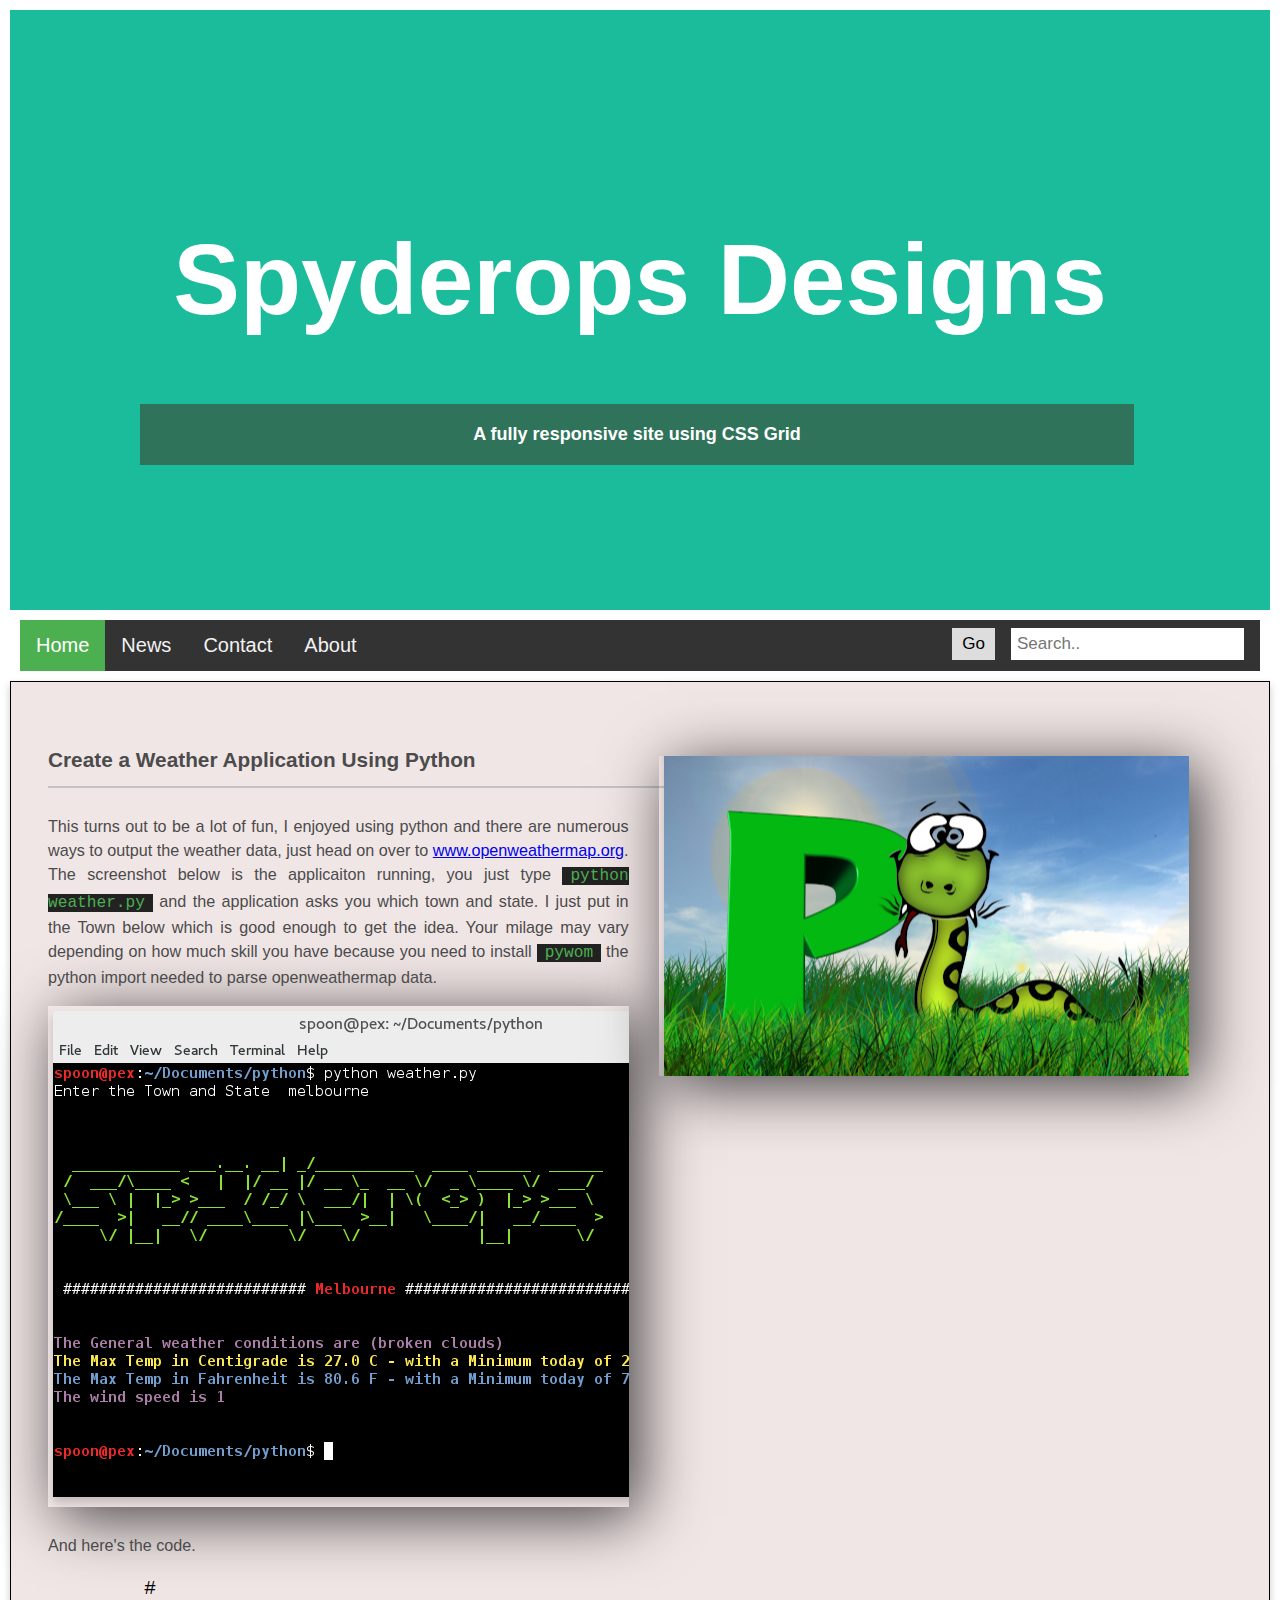
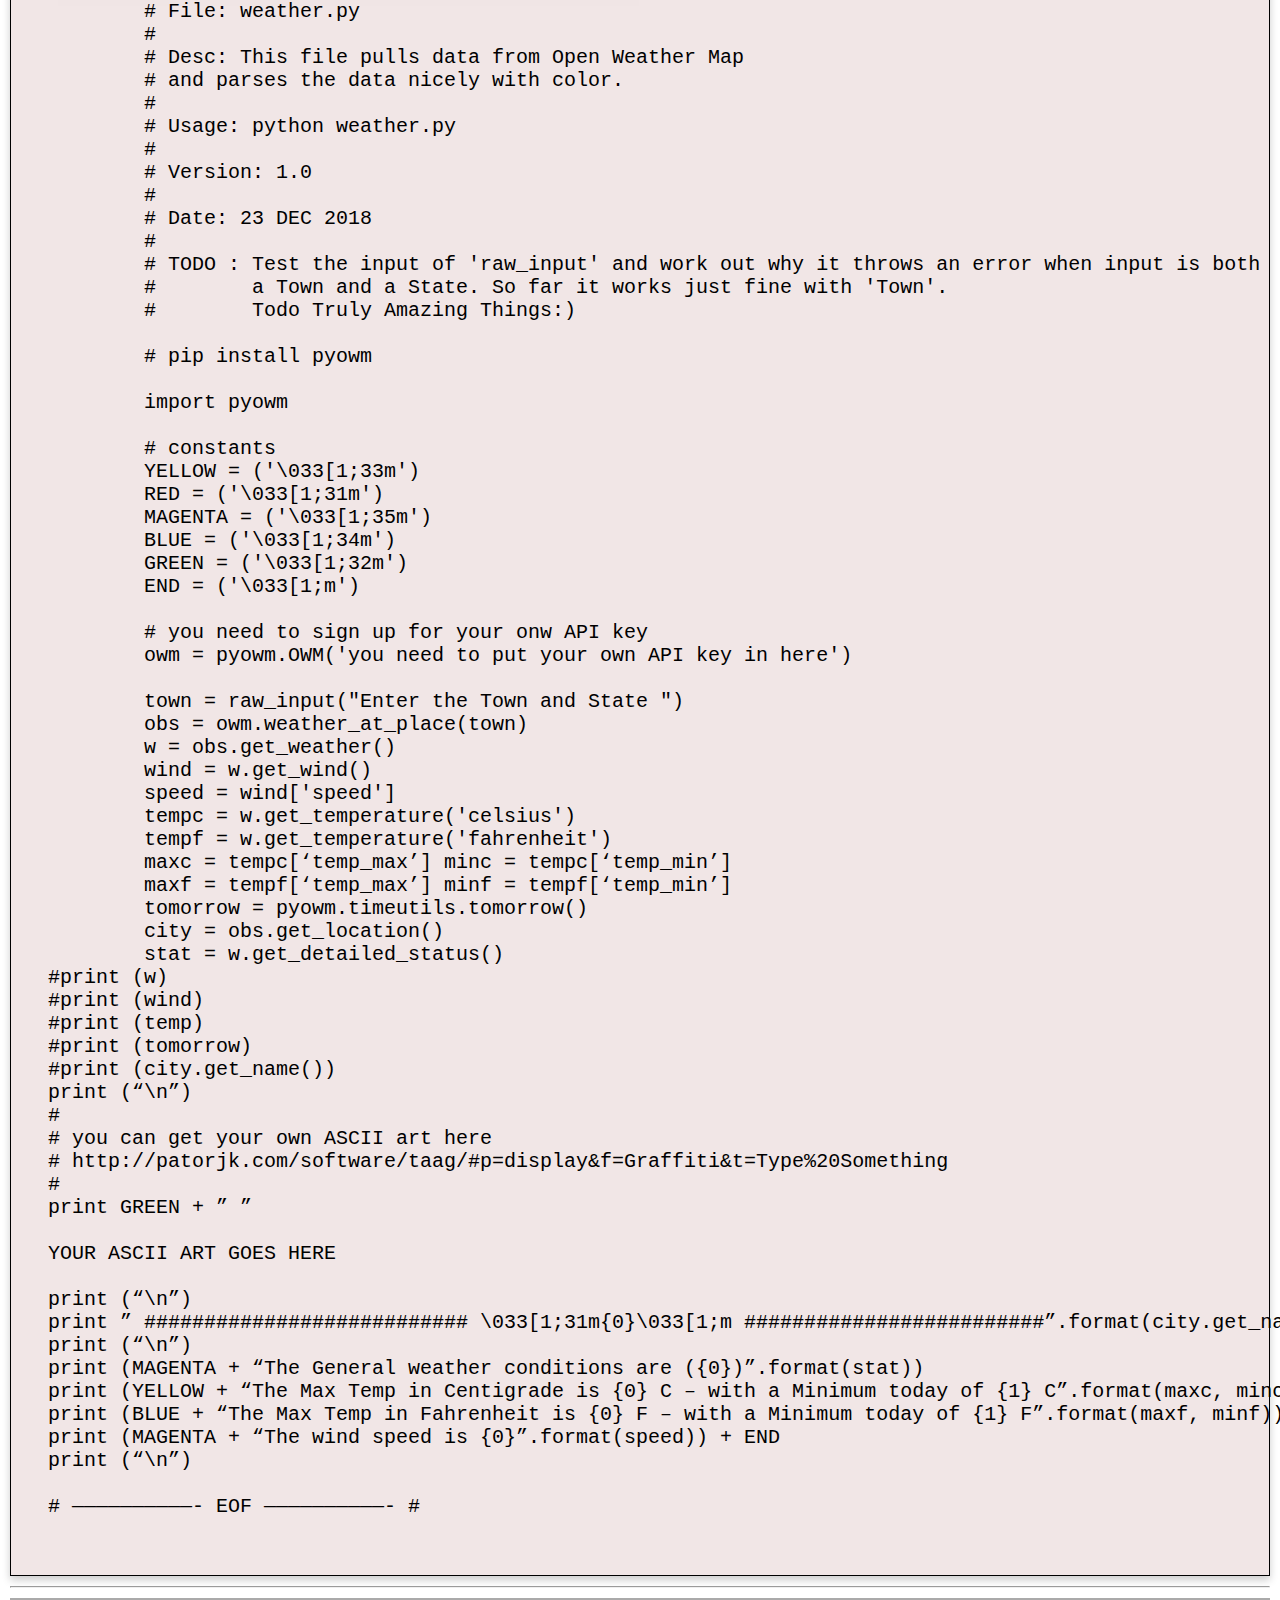
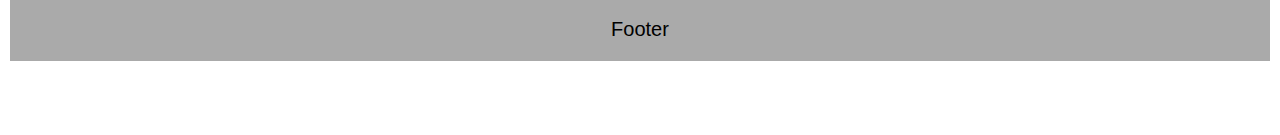
==== python-owm.html @ 39fe514c "First Commit - Index.html linked to 1 page" ====
<!doctype html>
<html>
<head>
<meta charset="UTF-8">
<title>Python Open Weather Map Application</title>
<meta name="viewport" content="width=device-width, initial-scale=1">
<link rel="stylesheet" href="https://use.fontawesome.com/releases/v5.6.3/css/all.css" integrity="sha384-UHRtZLI+pbxtHCWp1t77Bi1L4ZtiqrqD80Kn4Z8NTSRyMA2Fd33n5dQ8lWUE00s/" crossorigin="anonymous">
<link rel="stylesheet" href="assets/css/site.css">
</head>
<body>
	<header class="header">
	<h1>Spyderops Designs</h1>
		<h2>A fully responsive site using CSS Grid</h2>
	</header>
	<div class="topnav" id="topBar">
	<a href="#" class="active"><i class="fas fa-home"></i> Home</a>
		<a href="#" class="news"><i class="fas fa-newspaper"></i> News</a>
		<a href="#" class="contact"><i class="fas fa-envelope-square"></i> Contact</a>
		<a href="#" class="about"><i class="fas fa-user"></i> About</a>
				<div class="search-container">
				<input type="text" placeholder="Search..">
				<button type="submit">Go</button>
				<a href="javascript:void(0);" class="icon" onClick="hamburger()">More</a>
				</div><!-- search-container -->
	</div><!-- topnav -->
	<!-- main finishes just above the footer - way on down there :) -->
	<main class=".grid-container .single-page-gc">

	<section class="post">
		<div class="card">
		<!-- post item -->
				<div class="single-page-post-item">
				  <div>
					<h1 id="top">Create a Weather Application Using Python</h1>
                    <div class="thumbnail single-page-tn"><img class="left" src="assets/images/python-sm.jpg"/></div>
					<div class="separator"></div>
                    <p>This turns out to be a lot of fun, I enjoyed using python and there are numerous ways to output the weather data, just head on over to <a href="http://www.openweathermap.org">www.openweathermap.org</a>.
                    The screenshot below is the applicaiton running, you just type <code>python weather.py</code> and the application asks you which town and state. I just put in the Town below which is good enough to get the idea. Your milage may vary depending on how much skill you have because you need to install <code>pywom</code> the python import needed to parse openweathermap data.</p>
<div class="page-thumbnail"><img src="assets/images/weather-py.png" alt="python script"></div>
<p>And here's the code.</p>
<pre>
        #
        # File: weather.py
        #
        # Desc: This file pulls data from Open Weather Map
        # and parses the data nicely with color.
        #
        # Usage: python weather.py
        #
        # Version: 1.0
        #
        # Date: 23 DEC 2018
        #
        # TODO : Test the input of 'raw_input' and work out why it throws an error when input is both
        #        a Town and a State. So far it works just fine with 'Town'.
        #        Todo Truly Amazing Things:)
        
        # pip install pyowm

        import pyowm
        
        # constants
        YELLOW = ('\033[1;33m')
        RED = ('\033[1;31m')
        MAGENTA = ('\033[1;35m')
        BLUE = ('\033[1;34m')
        GREEN = ('\033[1;32m')
        END = ('\033[1;m')
        
        # you need to sign up for your onw API key
        owm = pyowm.OWM('you need to put your own API key in here')

        town = raw_input("Enter the Town and State ")
        obs = owm.weather_at_place(town)
        w = obs.get_weather()
        wind = w.get_wind()
        speed = wind['speed']
        tempc = w.get_temperature('celsius')
        tempf = w.get_temperature('fahrenheit')
        maxc = tempc[‘temp_max’] minc = tempc[‘temp_min’] 
        maxf = tempf[‘temp_max’] minf = tempf[‘temp_min’] 
        tomorrow = pyowm.timeutils.tomorrow()
        city = obs.get_location()
        stat = w.get_detailed_status()
#print (w)
#print (wind)
#print (temp)
#print (tomorrow)
#print (city.get_name())
print (“\n”)
#
# you can get your own ASCII art here
# http://patorjk.com/software/taag/#p=display&f=Graffiti&t=Type%20Something
#
print GREEN + ” ”

YOUR ASCII ART GOES HERE

print (“\n”)
print ” ########################### \033[1;31m{0}\033[1;m #########################”.format(city.get_name())
print (“\n”)
print (MAGENTA + “The General weather conditions are ({0})”.format(stat))
print (YELLOW + “The Max Temp in Centigrade is {0} C – with a Minimum today of {1} C”.format(maxc, minc)) + END
print (BLUE + “The Max Temp in Fahrenheit is {0} F – with a Minimum today of {1} F”.format(maxf, minf)) + END
print (MAGENTA + “The wind speed is {0}”.format(speed)) + END
print (“\n”)

# ——————————- EOF ——————————- #
</pre>
				  </div>
				</div>
		<!-- post item -->
		</div><!-- card -->
		<hr>
	</main><!-- see, told you ! -->
	<footer class="footer">Footer</footer>
	<!-- good practice to put your JS down here -->
	<script src="assets/js/functions.js"></script>
</body>
</html>
---- assets/css/site.css ----
/* 
CSS Document
Author:  Edward Mooney - spyderops.net brnagn7@gmail.com
-------------------------------------------------------------------------------*/

body {
	font-family:  "Helvetica Neue", Helvetica, Arial, sans-serif;
	font-size: 20px;
    padding: 0;
    margin: 10px;
}

.grid-container {
	display: grid;
	grid-template-columns: 1fr 3fr;
	grid-template-rows: auto;
	grid-template-areas: 
		". gc gc gc";
	grid-column-gap: 10px;
	grid-row-gap: 8px;
	padding: 20px;
	background-color: #fff;

}
.grid-container .single-page-gc {
  grid-template-columns: 4fr;
}

.grid-container h2 {
	text-align: center;
	background-color: rgba(63,66,49,0.60);
	color: #fff;
}

.grid-item {
	border: 1px solid #222;
	background-color: #9ec5ab;
	text-align: left;
	padding: 20px;
}

/* site header
-------------------------------------------------------------------------------*/
.header {
	padding: 130px;
	text-align: center;
	background: #1abc9c;
	background-image: url('../images/laptop.jpg');
	background-size: cover;
	background-attachment: fixed;
}

.header h1 {
	font-size: 5em;
	color: white;	
}

.header h2 {
	magin: 20px;
	padding: 20px;
	font-size: 18px;
	color: white;
	background-color: rgba(63,66,49,0.60);
	text-align: center;
}

/* Navigation*
-------------------------------------------------------------------------------*/
.topnav {
	margin: 10px;
	background-color: #333;
	overflow: hidden;
}

.topnav a {
	float: left;
	color: #f2f2f2;
	text-align: center;
	padding: 14px 16px;
	text-decoration: none;
}

.topnav a:hover {
	background-color: #ddd;
	color: black;
}

.topnav a.active {
	background-color: #4caf50;
	color: white;
}

/* Search box
-------------------------------------------------------------------------------*/
.topnav input[type=text] {
	float: right;
	padding: 6px;
	border: none;
	margin-top: 8px;
	margin-right: 16px;
	font-size: 17px;
}

.topnav .search-container button {
	float: right;
	padding: 6px 10px;
	margin-top: 8px;
	margin-right: 16px;
	background: #ddd;
	font-size: 17px;
	border: none;
	cursor: pointer;
}

.topnav .icon {
	display: none;
}

.topnav .search-container button:hover {
	background: #ccc;
}

/* pagination
-------------------------------------------------------------------------------

 		    class to hide content visually leaving it available to screenreaders.
        See notes in cookbook recipe. 
        https://github.com/h5bp/html5-boilerplate/issues/1985#issuecomment-394096182
        https://medium.com/@matuzo/writing-css-with-accessibility-in-mind-8514a0007939 

------------------------------------------------------------------------------- */
        .visuallyhidden {
          border: 0;
          clip: rect(0 0 0 0);
          height: auto;
          margin: 0;
          overflow: hidden;
          padding: 0;
          position: absolute;
          width: 1px;
          white-space: nowrap;
      }
      .pagination-nav {
          display: flex;
          justify-content: center;
          border-top: 1px solid #eee;
          margin-top: 1em;
          padding-top: .5em;
      }
      .pagination {
          list-style: none;
          margin: 0;
          padding: 0;
          display: flex;
      }
      .pagination li {
          margin: 0 1px;
      }
      .pagination a {
          display: block;
          padding: .5em 1em;
          border: 1px solid #999;
          border-radius: .2em;
          text-decoration: none;
      }
      .pagination a[aria-current="page"] {
          background-color: #333;
          color: #fff;
      }

/* site post
-------------------------------------------------------------------------------*/
.post {
	grid-area: gc;
}

/* card for post content
-------------------------------------------------------------------------------*/
.card {
  box-shadow: 0 4px 8px 0 rgba(0,0,0,0.2);
  transition: 0.3s;
  border: 1px solid black;
  padding: 12px;
  background-color: #f1e6e6;
}

.card img {
	box-shadow: 0 6px 10px 0 rgba(0,0,0,0.2);
	margin: 5px;
}

.card h2 {
	margin: 0;
	padding: .5rem;
}

.card h5 {
	color: #2f6735;
}

.card content {
	padding: 1rem;
}

.card footer {
	background-color: #333;
	color: #fff;
	padding: .5rem;
}

/* Post Item
-------------------------------------------------------------------------------*/
span.s1 {
  position: absolute;
  top: 0;
  font-size: 15rem;
  font-weight: 800;
  text-transform: uppercase;
  color: #3C4447;
}

span.s2 {
  font-weight: 800;
  position: absolute;
  bottom: 0;
  right: 0;
  font-size: 15rem;
  text-transform: uppercase;
  color: #3C4447;
}

/* The Post Item
-------------------------------------------------------------------------------*/
.post-item {
  position: relative;
  height: 450px;
  width: 900px;
  margin: 30px auto;
  background-color: #FFF;
  -webkit-box-shadow: 10px 10px 93px 0px rgba(0, 0, 0, 0.75);
  -moz-box-shadow: 10px 10px 93px 0px rgba(0, 0, 0, 0.75);
  box-shadow: 10px 10px 93px 0px rgba(0, 0, 0, 0.75);
}
.single-page-post-item {
  width: 90%;
  padding: 25px;
}

code {
  background-color: #222;
  color: #4caf50;
  padding: 0px 8px 0px 8px;
}

/* Image on the left side
-------------------------------------------------------------------------------*/
.thumbnail {
  float: left;
  position: relative;
  left: 30px;
  top: -30px;
  height: 320px;
  width: 530px;
  -webkit-box-shadow: 10px 10px 60px 0px rgba(0, 0, 0, 0.75);
  -moz-box-shadow: 10px 10px 60px 0px rgba(0, 0, 0, 0.75);
  box-shadow: 10px 10px 60px 0px rgba(0, 0, 0, 0.75);
  overflow: hidden;
}
.page-thumbnail {
  -webkit-box-shadow: 10px 10px 60px 0px rgba(0, 0, 0, 0.75);
  -moz-box-shadow: 10px 10px 60px 0px rgba(0, 0, 0, 0.75);
  box-shadow: 10px 10px 60px 0px rgba(0, 0, 0, 0.75);
  overflow: hidden; 
}
.single-page-tn {
  float: right;
}

/*object-fit: cover;
/*object-position: center;
-------------------------------------------------------------------------------*/
img.left {
  position: absolute;
  left: 50%;
  top: 50%;
  height: auto;
  width: 100%;
  -webkit-transform: translate(-50%, -50%);
  -ms-transform: translate(-50%, -50%);
  transform: translate(-50%, -50%);
}

/* Right side of the card 
-------------------------------------------------------------------------------*/
.right {
  margin-left: 590px;
  margin-right: 20px;
}

h1 {
  padding-top: 15px;
  font-size: 1.3rem;
  color: #4B4B4B;
}

.author {
  background-color: #9ECAFF;
  height: 30px;
  width: 110px;
  border-radius: 20px;
}

.author > img {
  padding-top: 5px;
  margin-left: 10px;
  float: left;
  height: 20px;
  width: 20px;
  border-radius: 50%;
}

h2 {
  padding-top: 8px;
  margin-right: 6px;
  text-align: right;
  font-size: 0.8rem;
}

.separator {
  margin-top: 10px;
  border: 1px solid #C3C3C3;
}

p {
  text-align: justify;
  padding-top: 10px;
  font-size: 1.01rem;
  line-height: 150%;
  color: #4B4B4B;
}

/* DATE of Post
-------------------------------------------------------------------------------*/
h5 {
  position: absolute;
  left: 30px;
  bottom: -120px;
  font-size: 6rem;
  color: #C3C3C3;
}

h6 {
  position: absolute;
  left: 30px;
  bottom: -55px;
  font-size: 2rem;
  color: #C3C3C3;
}

/* Those future buttons
-------------------------------------------------------------------------------*/
ul {
  margin-left: 180px;
}

.post-item li {
  display: inline;
  list-style: none;
  padding-right: 40px;
  color: #7B7B7B;
}
/* Floating Action Buttons - only using envelope for now
-------------------------------------------------------------------------------*/
.fab {
  position: absolute;
  right: 50px;
  bottom: -40px;
  box-sizing: border-box;
  padding-top: 18px;
  background-color: #1875D0;
  width: 80px;
  height: 80px;
  color: white;
  text-align: center;
  border-radius: 50%;
  -webkit-box-shadow: 10px 10px 50px 0px rgba(0, 0, 0, 0.75);
  -moz-box-shadow: 10px 10px 50px 0px rgba(0, 0, 0, 0.75);
  box-shadow: 10px 10px 50px 0px rgba(0, 0, 0, 0.75);
}

/* Footer
-------------------------------------------------------------------------------*/
.footer {
	padding: 20px;
	text-align: center;
	background: #aaa;
}

/* Media queries
-------------------------------------------------------------------------------*/

@media screen and (max-width: 950px) {
	.grid-container {
		display: grid;
		grid-template-columns: 1fr;
		grid-template-areas: "gc";
  }
}

@media screen and (max-width: 930px) {
        .grid-container {
          display: grid;
          grid-template-columns: 1fr;
          grid-template-areas: 
          "gc";
        }
        
        .thumbnail {
          display: none;
        }

        .right {
          margin: 20px 50px 20px 20px;
        }

        .fa-envelope:before {
          display: none;
        }
        .post-item {
          width: 400px;
        }
        .topnav a:not(first-child) { display: none}
        .topnav a.icon {
          float: right;
          display: block;
        }
        .header {
          padding: 30px;
          text-align: center;
          background: #1abc9c;
        }
        .header h1 {
          font-size: 20px;
        }
        .header p {
          display: none;
        }

      .topnav.responsive a {
        float: none;
        display: block;
        text-align: left;
      }
}

/* EOF
-------------------------------------------------------------------------------*/
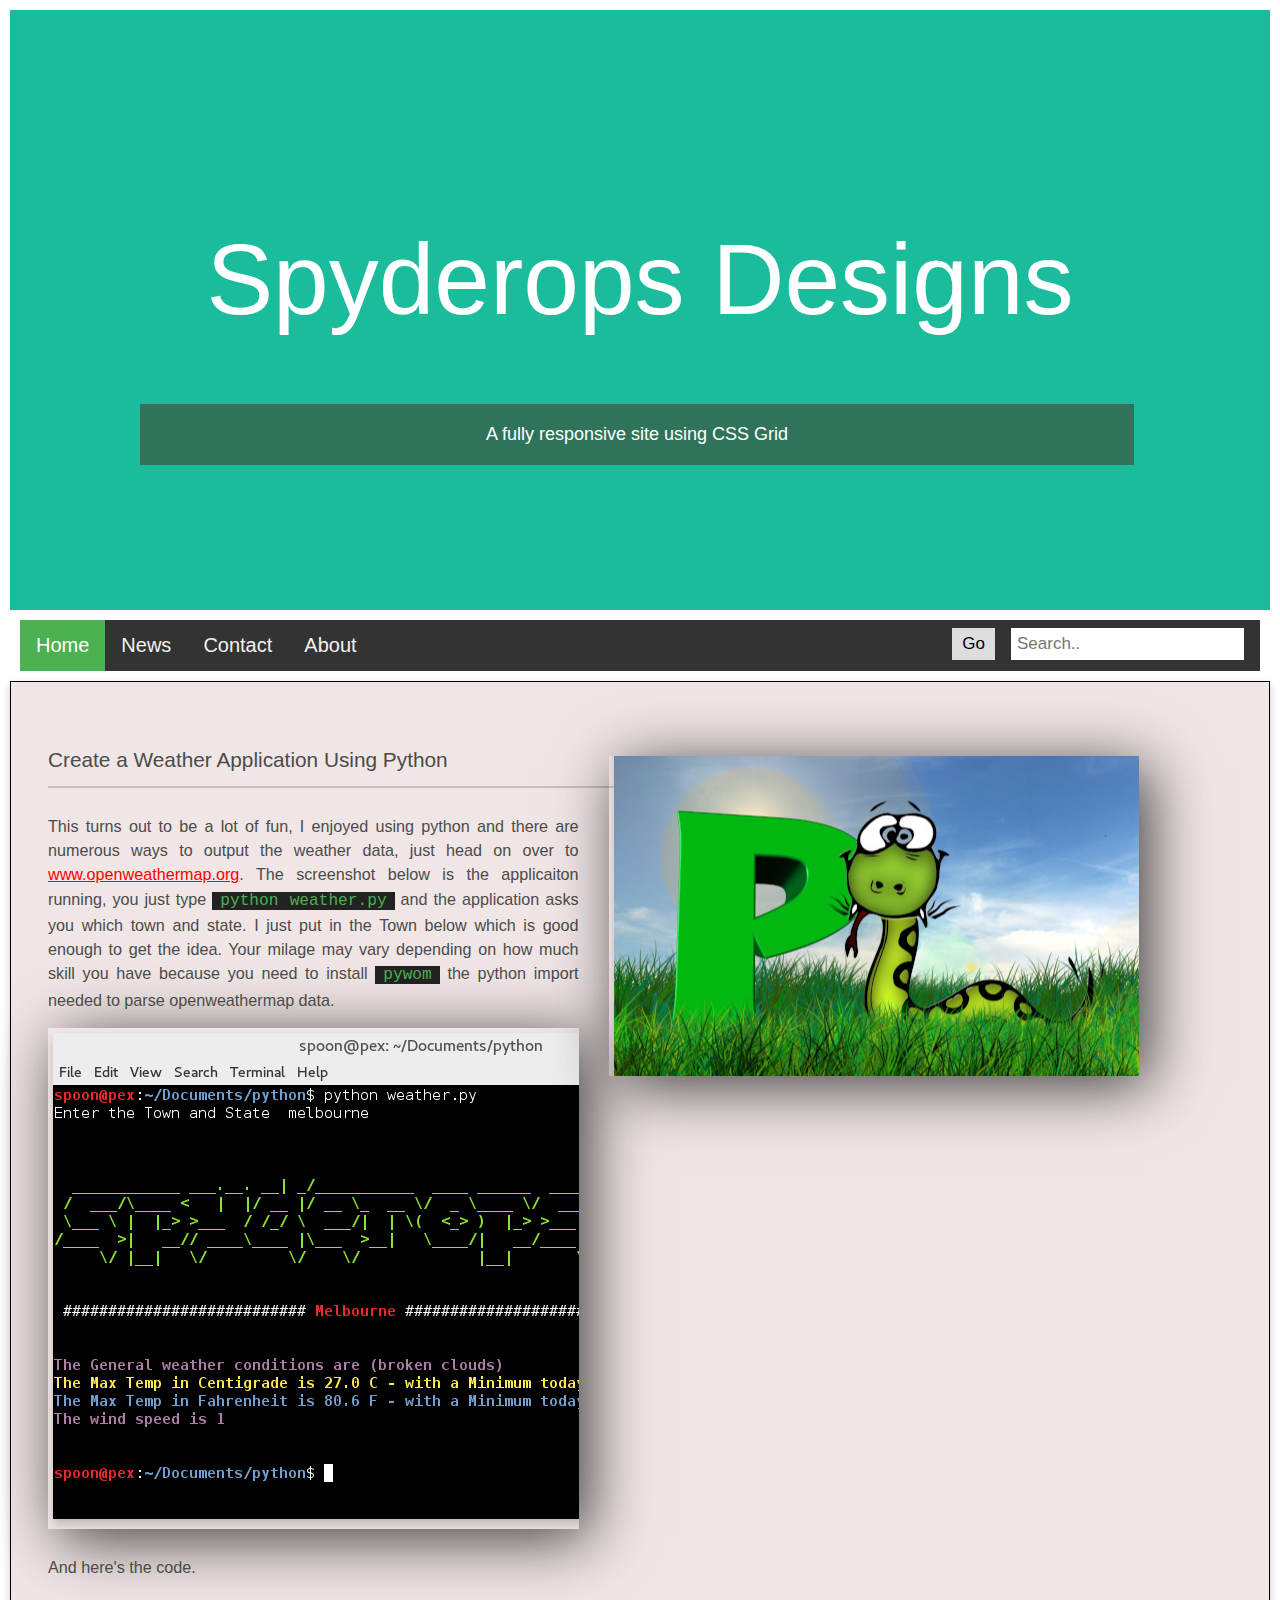
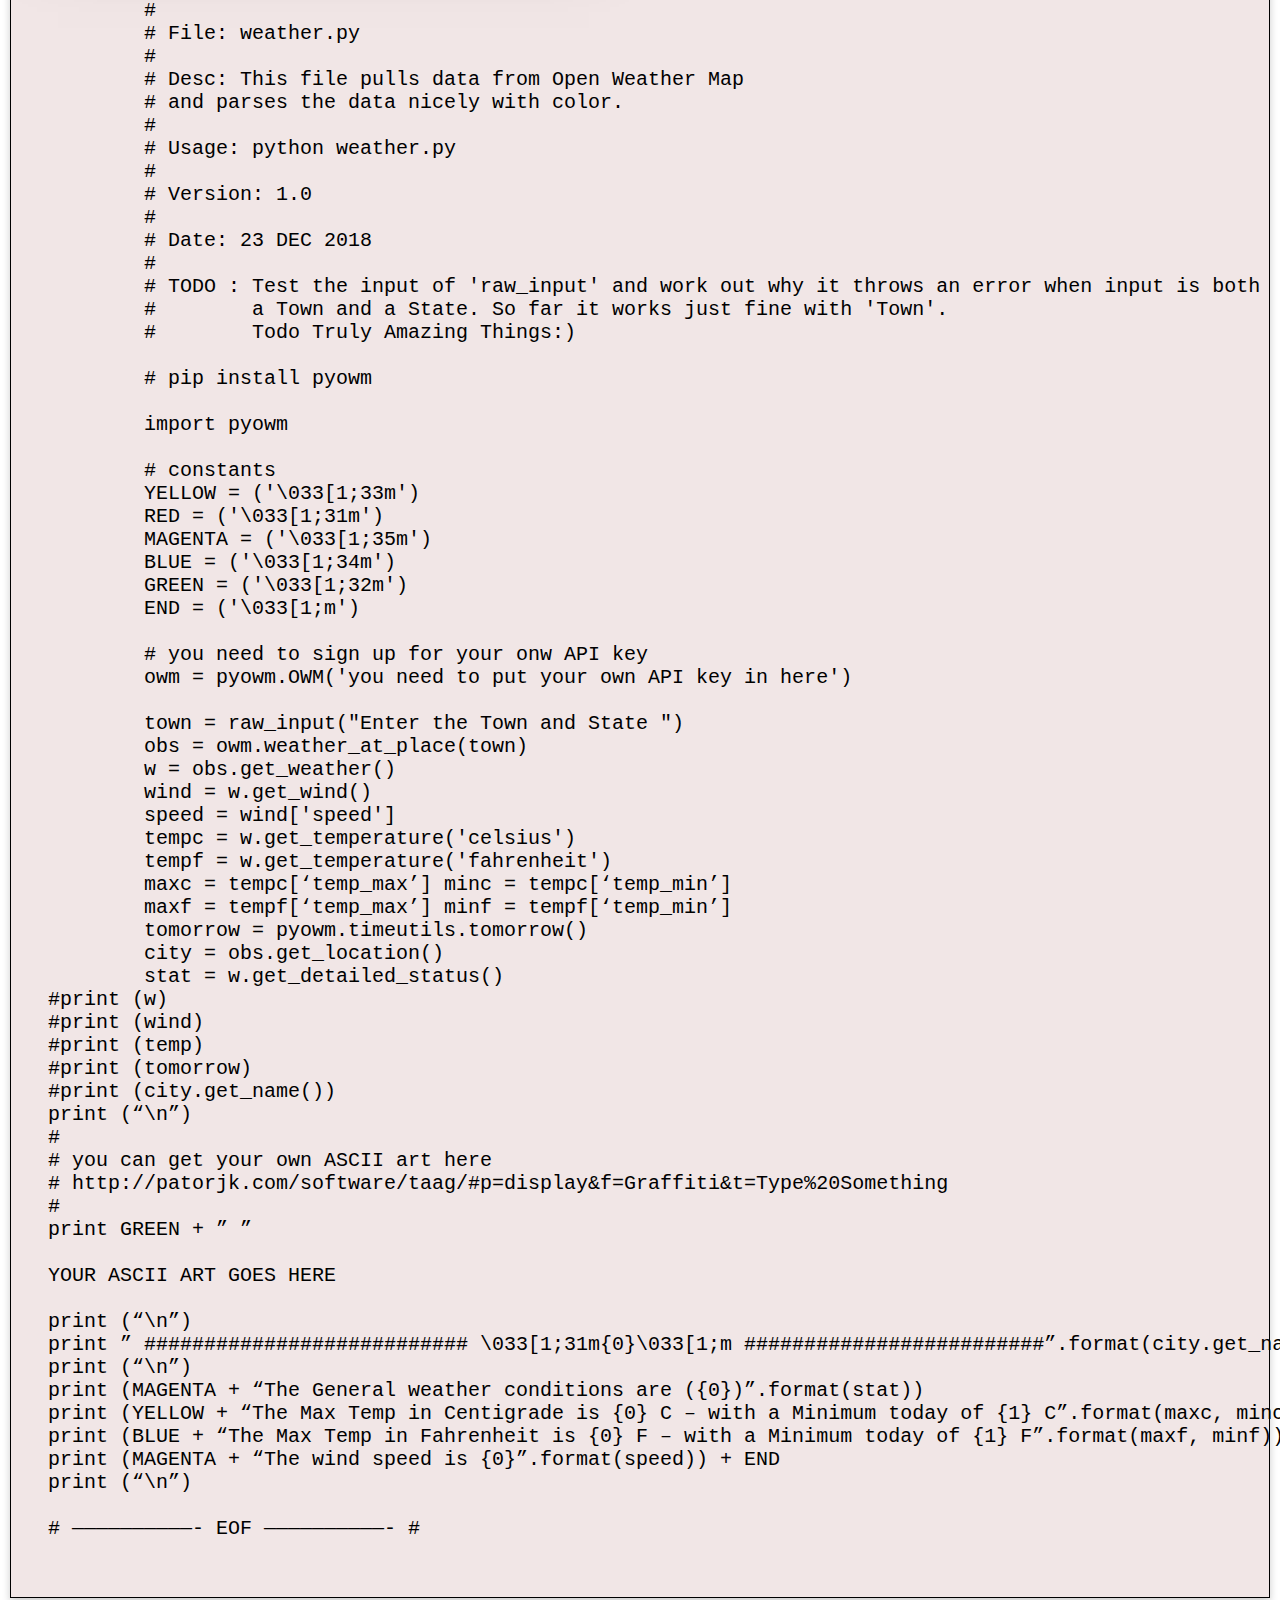
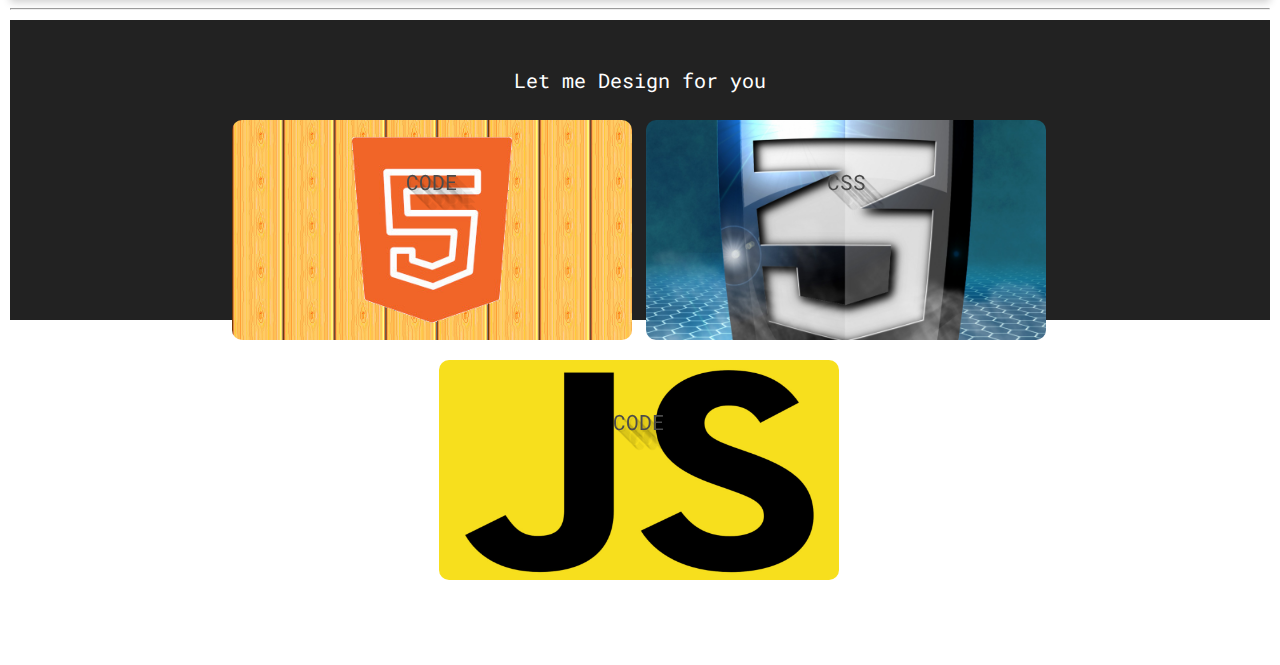
==== commit 453561cf: "Added Footer" ====
--- a/python-owm.html
+++ b/python-owm.html
@@ -13,7 +13,7 @@
 		<h2>A fully responsive site using CSS Grid</h2>
 	</header>
 	<div class="topnav" id="topBar">
-	<a href="#" class="active"><i class="fas fa-home"></i> Home</a>
+	<a href="index.html" class="active"><i class="fas fa-home"></i> Home</a>
 		<a href="#" class="news"><i class="fas fa-newspaper"></i> News</a>
 		<a href="#" class="contact"><i class="fas fa-envelope-square"></i> Contact</a>
 		<a href="#" class="about"><i class="fas fa-user"></i> About</a>
@@ -113,7 +113,37 @@
 		</div><!-- card -->
 		<hr>
 	</main><!-- see, told you ! -->
-	<footer class="footer">Footer</footer>
+	<footer class="footer">
+      <h4>Let me Design for you <a href="mailto:"brnagn7@gmail.com"><i class="fa fa-envelope"></i></a></h4>
+			<div class="flip">
+					<div class="front" style="background-image: url(assets/images/html5.jpg?w=1260&h=750&dpr=2&auto=compress&cs=tinysrgb)">
+						 <h1 class="text-shadow">CODE</h1>
+					</div>
+					<div class="back">
+						 <h2>HTML5</h2>
+						 <p>Brings new elements, attributes, and behaviors, and a larger set of technologies that allows the building of more diverse and powerful Web sites and applications.</p>
+					</div>
+			</div>
+			<div class="flip">
+					<div class="front" style="background-image: url(assets/images/css3.jpg?w=1260&h=750&dpr=2&auto=compress&cs=tinysrgb)">
+						 <h1 class="text-shadow">CSS</h1>
+					</div>
+					<div class="back">
+						 <h2>CSS3</h2>
+						 <p>CSS3 brings a lot of long-awaited novelties, like rounded corners, shadows, gradients, transitions or animations, as well as new layouts like multi-columns, flexible box or grid layouts.</p>
+					</div>
+			</div>
+			<div class="flip">
+					<div class="front" style="background-image: url(assets/images/js.jpg?w=1260&h=750&dpr=2&auto=compress&cs=tinysrgb)">
+						 <h1 class="text-shadow">CODE</h1>
+					</div>
+					<div class="back">
+						 <h2>Javascript</h2>
+						 <p>When a user requests an HTML page with JavaScript in it, the script is sent to the browser and it's up to the browser to do something with it.</p>
+					</div>
+			</div>
+			
+	</footer>
 	<!-- good practice to put your JS down here -->
 	<script src="assets/js/functions.js"></script>
 </body>
--- a/assets/css/site.css
+++ b/assets/css/site.css
@@ -2,12 +2,37 @@
 CSS Document
 Author:  Edward Mooney - spyderops.net brnagn7@gmail.com
 -------------------------------------------------------------------------------*/
-
+@import url("https://fonts.googleapis.com/css?family=Roboto+Mono");
+* {
+  box-sizing: border-box;
+  font-weight: normal;
+}
 body {
 	font-family:  "Helvetica Neue", Helvetica, Arial, sans-serif;
 	font-size: 20px;
     padding: 0;
     margin: 10px;
+}
+/* unvisited link */
+a:link {
+  color: red;
+}
+/* visited link */
+a:visited {
+  color: yellow;
+}
+.pagination a:visited {
+  color: #2f6735;
+}
+
+/* mouse over link */
+a:hover {
+  color: hotpink;
+}
+
+/* selected link */
+a:active {
+  color: blue;
 }
 
 .grid-container {
@@ -48,6 +73,25 @@
 	background-image: url('../images/laptop.jpg');
 	background-size: cover;
 	background-attachment: fixed;
+}
+.error {
+  padding: 30px;
+	text-align: center;
+	background: #1abc9c;
+	background-image: url('../images/dog_black.jpg');
+	background-size: cover;
+	background-attachment: fixed; 
+}
+
+.error h1 {
+  font-size: 6em;
+  color: #fff;
+}
+
+.error h2 {
+  font-size: 4em;
+  color: #ff0;
+  text-align: center;
 }
 
 .header h1 {
@@ -205,7 +249,8 @@
 .card footer {
 	background-color: #333;
 	color: #fff;
-	padding: .5rem;
+  padding: .5rem;
+  text-align: center;
 }
 
 /* Post Item
@@ -306,8 +351,12 @@
 .author {
   background-color: #9ECAFF;
   height: 30px;
-  width: 110px;
+  width: 120px;
   border-radius: 20px;
+}
+
+.author h2 {
+  background-color: transparent;
 }
 
 .author > img {
@@ -357,10 +406,8 @@
   color: #C3C3C3;
 }
 
-/* Those future buttons
--------------------------------------------------------------------------------*/
-ul {
-  margin-left: 180px;
+ul li {
+  font-size: 16px;
 }
 
 .post-item li {
@@ -391,9 +438,79 @@
 /* Footer
 -------------------------------------------------------------------------------*/
 .footer {
-	padding: 20px;
-	text-align: center;
-	background: #aaa;
+  color: #fff;
+  background: #222;
+  height: 300px;
+  text-align: center;
+  font-family: 'Roboto Mono';
+  padding: 1em;
+}
+.flip {
+  position: relative;
+}
+.flip > .front,
+.flip > .back {
+  display: block;
+  transition-timing-function: cubic-bezier(0.175, 0.885, 0.32, 1.275);
+  transition-duration: .5s;
+  transition-property: transform, opacity;
+}
+.flip > .front {
+  transform: rotateY(0deg);
+}
+.flip > .back {
+  position: absolute;
+  opacity: 0;
+  top: 0px;
+  left: 0px;
+  width: 100%;
+  height: 100%;
+  transform: rotateY(-180deg);
+}
+.flip:hover > .front {
+  transform: rotateY(180deg);
+}
+.flip:hover > .back {
+  opacity: 1;
+  transform: rotateY(0deg);
+}
+.flip.flip-vertical > .back {
+  transform: rotateX(-180deg);
+}
+.flip.flip-vertical:hover > .front {
+  transform: rotateX(180deg);
+}
+.flip.flip-vertical:hover > .back {
+  transform: rotateX(0deg);
+}
+
+.flip {
+  position: relative;
+  display: inline-block;
+  margin-right: 2px;
+  margin-bottom: 1em;
+  width: 400px;
+}
+.flip > .front,
+.flip > .back {
+  display: block;
+  color: white;
+  width: inherit;
+  background-size: cover !important;
+  background-position: center !important;
+  height: 220px;
+  padding: 1em 2em;
+  background: #313131;
+  border-radius: 10px;
+}
+.flip > .front p,
+.flip > .back p {
+  font-size: 0.9125rem;
+  line-height: 160%;
+  color: #999;
+}
+.text-shadow {
+  text-shadow: 1px 1px rgba(0, 0, 0, 0.04), 2px 2px rgba(0, 0, 0, 0.04), 3px 3px rgba(0, 0, 0, 0.04), 4px 4px rgba(0, 0, 0, 0.04), 0.125rem 0.125rem rgba(0, 0, 0, 0.04), 6px 6px rgba(0, 0, 0, 0.04), 7px 7px rgba(0, 0, 0, 0.04), 8px 8px rgba(0, 0, 0, 0.04), 9px 9px rgba(0, 0, 0, 0.04), 0.3125rem 0.3125rem rgba(0, 0, 0, 0.04), 11px 11px rgba(0, 0, 0, 0.04), 12px 12px rgba(0, 0, 0, 0.04), 13px 13px rgba(0, 0, 0, 0.04), 14px 14px rgba(0, 0, 0, 0.04), 0.625rem 0.625rem rgba(0, 0, 0, 0.04), 16px 16px rgba(0, 0, 0, 0.04), 17px 17px rgba(0, 0, 0, 0.04), 18px 18px rgba(0, 0, 0, 0.04), 19px 19px rgba(0, 0, 0, 0.04), 1.25rem 1.25rem rgba(0, 0, 0, 0.04);
 }
 
 /* Media queries
@@ -451,6 +568,16 @@
         display: block;
         text-align: left;
       }
+      .error h1 {
+        font-size: 16px;
+        color: rgb(255, 255, 255);
+      }
+      
+      .error h2 {
+        font-size: 8px;
+        color: #ff0;
+        text-align: center;
+      }
 }
 
 /* EOF
